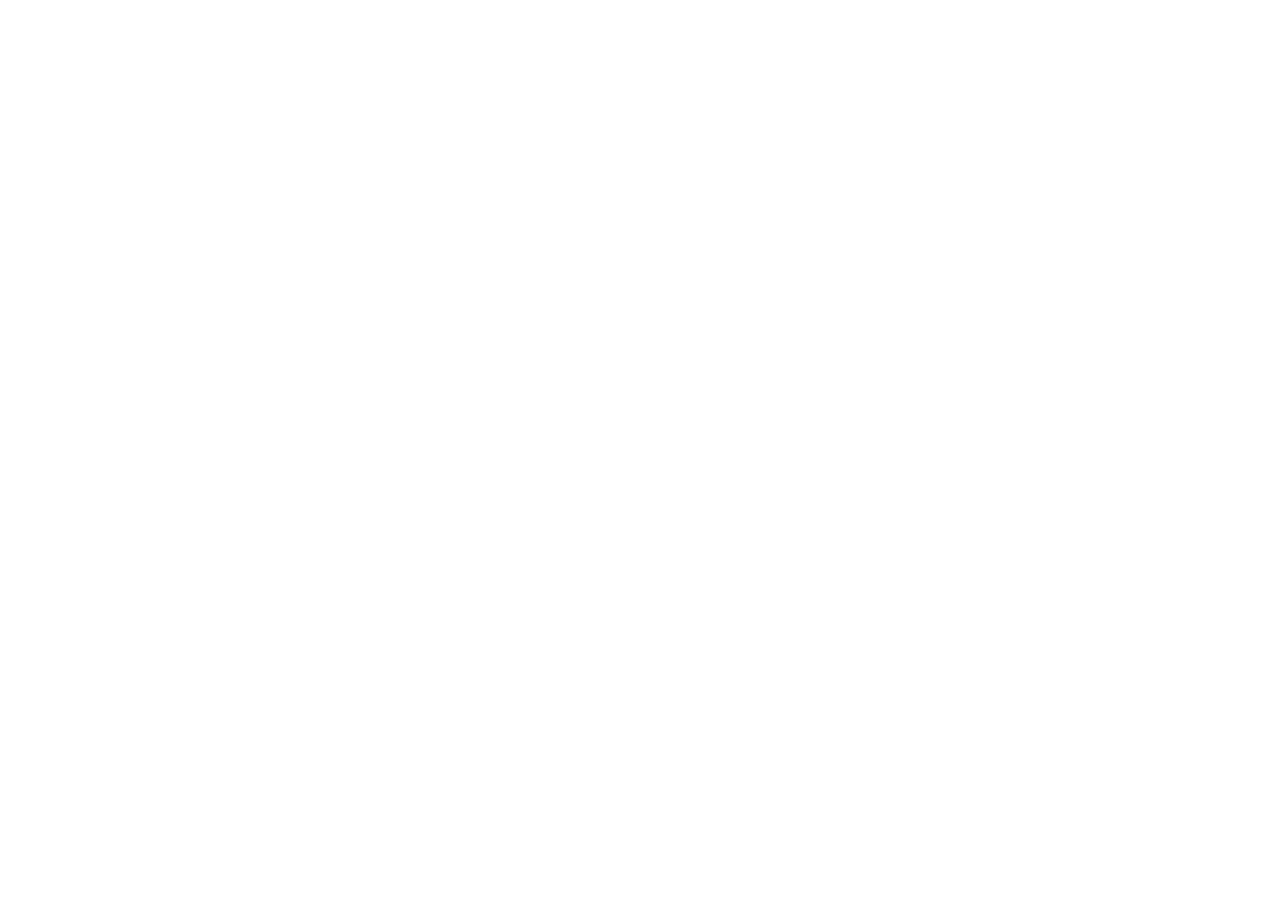
==== granja.html @ a2be4418 "Add files via upload Primer commit" ====
<!DOCTYPE html>
<html lang="es">
<head>
<meta charset="UTF-8" />
<meta name="viewport" content="width=device-width, initial-scale=1.0" />
<title>Recepción en granja · Ciclo Térmico BB</title>
<link rel="stylesheet" href="css/style.css" />
</head>
<body>
<script>
  window.PAGE = "granja";
  window.PAGE_TITLE = "③ Recepción en granja";
  window.PAGE_SUBTITLE = "Condiciones del galpón y control de llegada: mortalidad, temperatura cloacal, peso y uniformidad";
</script>

<template id="tpl-content">
  <div class="field" style="max-width:520px;">
    <label>Unidad a recepcionar</label>
    <select id="select-viaje"></select>
  </div>
  <div id="viaje-detalle" class="faint" style="font-size:12.5px; margin:6px 0 20px;"></div>

  <div class="two-col">
    <div class="card">
      <div class="card-head"><h3>Condiciones del galpón</h3></div>
      <div class="grid grid-2">
        <div class="field"><label>Galpón</label><input class="mono" id="g-galpon" placeholder="G-08" /></div>
        <div class="field"><label>Temperatura del galpón (°C)</label><input class="mono" type="number" step="0.1" id="g-temp" placeholder="32.0" /></div>
        <div class="field"><label>Humedad relativa (%)</label><input class="mono" type="number" step="1" id="g-hum" placeholder="60" /></div>
        <div class="field"><label>Niveles de amoníaco NH₃ (ppm)</label><input class="mono" type="number" step="0.1" id="g-nh3" placeholder="10" /></div>
        <div class="field"><label>Ventilación / flujo de aire (m/s)</label><input class="mono" type="number" step="0.01" id="g-vent" placeholder="0.5" /></div>
        <div class="field"><label>Concentración de CO₂ (ppm)</label><input class="mono" type="number" step="10" id="g-co2" placeholder="1100" /></div>
        <div class="field"><label>Iluminación (lux)</label><input class="mono" type="number" step="1" id="g-lux" placeholder="25" /></div>
      </div>
      <button class="btn" id="btn-guardar-galpon" type="button">Guardar condiciones del galpón</button>
    </div>

    <div class="card">
      <div class="card-head"><h3>Control de llegada</h3></div>
      <div class="grid grid-2">
        <div class="field"><label>Mortalidad en traslado (%)</label><input class="mono" type="number" step="0.01" id="g-mortalidad" placeholder="0.20" /></div>
        <div class="field"><label>Uniformidad calculada (%)</label><input class="mono" id="g-uniformidad" readonly /></div>
      </div>

      <div class="flex-between" style="margin:12px 0 10px;">
        <h3 style="font-size:13px;">Muestras (temp. cloacal + peso)</h3>
        <button class="btn btn-sm" id="btn-add-muestra" type="button">+ Agregar muestra</button>
      </div>
      <div id="muestras-rows"></div>

      <button class="btn btn-primary" style="margin-top:12px;" id="btn-guardar-llegada" type="button">Guardar control de llegada</button>
      <button class="btn" id="btn-finalizar" type="button">Finalizar ciclo del viaje ✓</button>
      <p class="faint" id="msg" style="margin-top:10px; font-size:12px;"></p>
    </div>
  </div>

  <div class="section-title"><span class="eyebrow">CICLO</span> Cinta térmica completa (planta → tránsito → granja)</div>
  <div class="card" id="ribbon-cont"></div>
</template>

<script src="js/store.js"></script>
<script src="js/util.js"></script>
<script src="js/thermal-ribbon.js"></script>
<script>
  let muestraSeq = 1;
  let muestras = [];

  function pesoUniformidad(pesos) {
    // Uniformidad = % de aves dentro de ±10% del peso promedio del lote
    const prom = Store.promedio(pesos);
    if (prom == null) return null;
    const dentro = pesos.filter((p) => Math.abs(p - prom) <= prom * 0.1).length;
    return (dentro / pesos.length) * 100;
  }

  function pintarMuestras() {
    document.getElementById("muestras-rows").innerHTML = muestras
      .map(
        (m, idx) => `
      <div class="flex gap-8" style="margin-bottom:8px;" data-row="${m._id}">
        <input class="mono" style="width:64px;" value="M${idx + 1}" disabled />
        <input class="mono t-input" type="number" step="0.1" placeholder="Temp °C" value="${m.tempCloacal ?? ""}" style="width:100px;" />
        <input class="mono p-input" type="number" step="0.5" placeholder="Peso g" value="${m.pesoG ?? ""}" style="width:100px;" />
        <button class="btn btn-sm btn-ghost" type="button" data-remove="${m._id}">✕</button>
      </div>`
      )
      .join("");

    document.querySelectorAll(".t-input").forEach((inp, idx) => {
      inp.addEventListener("input", () => { muestras[idx].tempCloacal = inp.value ? parseFloat(inp.value) : null; recalc(); });
    });
    document.querySelectorAll(".p-input").forEach((inp, idx) => {
      inp.addEventListener("input", () => { muestras[idx].pesoG = inp.value ? parseFloat(inp.value) : null; recalc(); });
    });
    document.querySelectorAll("[data-remove]").forEach((btn) => {
      btn.addEventListener("click", () => {
        muestras = muestras.filter((m) => m._id !== btn.getAttribute("data-remove"));
        pintarMuestras(); recalc();
      });
    });
  }

  function recalc() {
    const pesos = muestras.map((m) => m.pesoG).filter((p) => p != null);
    const uni = pesoUniformidad(pesos);
    document.getElementById("g-uniformidad").value = uni != null ? uni.toFixed(1) + "%" : "";
  }

  window.initPage = function () {
    document.getElementById("page-content").appendChild(
      document.getElementById("tpl-content").content.cloneNode(true)
    );

    const select = document.getElementById("select-viaje");
    Util.fillSelectViajes(select, Store.getViajes(), { placeholder: "Selecciona una unidad…" });
    const preId = Util.qs("id");
    const inicial = preId || (Store.getViajes().find((v) => v.estado === "En Granja") || {}).id || "";
    select.value = inicial;

    function cargar() {
      const v = Store.getViaje(select.value);
      const det = document.getElementById("viaje-detalle");
      if (!v) { det.textContent = ""; muestras = []; pintarMuestras(); recalc(); dibujarRibbon(null); return; }

      det.innerHTML = `${v.dtSap} · ${v.destino1} · Lote ${v.edadLotes} · Unidad ${v.unidad} · ${Util.badgeEstado(v.estado)}`;

      const g = v.granja;
      const galpon = g?.galpones?.[0];
      document.getElementById("g-galpon").value = galpon?.galpon || v.galpon || "";
      document.getElementById("g-temp").value = galpon?.temp ?? "";
      document.getElementById("g-hum").value = galpon?.humedad ?? "";
      document.getElementById("g-nh3").value = galpon?.nh3 ?? "";
      document.getElementById("g-vent").value = galpon?.ventilacion ?? "";
      document.getElementById("g-co2").value = galpon?.co2 ?? "";
      document.getElementById("g-lux").value = galpon?.iluminacion ?? "";
      document.getElementById("g-mortalidad").value = g?.mortalidad ?? "";

      muestras = (g?.muestrasLlegada || []).map((m) => ({ _id: "m" + muestraSeq++, tempCloacal: m.tempCloacal, pesoG: m.pesoG }));
      if (!muestras.length) muestras = [1, 2, 3].map(() => ({ _id: "m" + muestraSeq++, tempCloacal: null, pesoG: null }));
      pintarMuestras();
      recalc();
      dibujarRibbon(v);
    }

    function dibujarRibbon(v) {
      const cont = document.getElementById("ribbon-cont");
      if (!v) { cont.innerHTML = `<div class="empty-state">Selecciona una unidad.</div>`; return; }
      const promC = Store.promedio(v.cargaPlanta.muestras.map((m) => m.tempCloacal));
      const promAmb = Store.promedio(v.transito.serie.map((s) => s.temp));
      const promL = Store.promedio(muestras.map((m) => m.tempCloacal).filter((t) => t != null));
      cont.innerHTML = "";
      renderThermalRibbon(cont, [
        { label: "Salida planta", sub: v.horaSalidaReal || v.horaSalidaPlan, temp: promC },
        { label: "Tránsito (amb.)", sub: "unidad temperada", temp: promAmb },
        { label: "Llegada granja", sub: v.horaLlegadaReal, temp: promL },
      ]);
    }

    select.addEventListener("change", cargar);
    cargar();

    document.getElementById("btn-add-muestra").addEventListener("click", () => {
      muestras.push({ _id: "m" + muestraSeq++, tempCloacal: null, pesoG: null });
      pintarMuestras();
    });

    function guardarGalpon() {
      const v = Store.getViaje(select.value);
      if (!v) { alert("Selecciona una unidad."); return null; }
      const galponData = {
        galpon: document.getElementById("g-galpon").value,
        temp: parseFloat(document.getElementById("g-temp").value) || null,
        humedad: parseFloat(document.getElementById("g-hum").value) || null,
        nh3: parseFloat(document.getElementById("g-nh3").value) || null,
        ventilacion: parseFloat(document.getElementById("g-vent").value) || null,
        co2: parseFloat(document.getElementById("g-co2").value) || null,
        iluminacion: parseFloat(document.getElementById("g-lux").value) || null,
      };
      const granja = v.granja || {};
      granja.galpones = [galponData];
      return Store.updateViaje(v.id, { granja });
    }

    function guardarLlegada() {
      const v = Store.getViaje(select.value);
      if (!v) { alert("Selecciona una unidad."); return null; }
      const muestrasLlegada = muestras.filter((m) => m.tempCloacal != null).map((m, idx) => ({ n: idx + 1, tempCloacal: m.tempCloacal, pesoG: m.pesoG }));
      const pesos = muestrasLlegada.map((m) => m.pesoG).filter((p) => p != null);
      const granja = v.granja || { galpones: [] };
      granja.mortalidad = parseFloat(document.getElementById("g-mortalidad").value) || 0;
      granja.muestrasLlegada = muestrasLlegada;
      granja.pesoPromedioG = pesos.length ? +Store.promedio(pesos).toFixed(1) : null;
      granja.uniformidadPct = pesos.length ? +pesoUniformidad(pesos).toFixed(1) : null;
      return Store.updateViaje(v.id, { granja });
    }

    document.getElementById("btn-guardar-galpon").addEventListener("click", () => {
      guardarGalpon();
      document.getElementById("msg").textContent = "✓ Condiciones del galpón guardadas.";
    });

    document.getElementById("btn-guardar-llegada").addEventListener("click", () => {
      const v = guardarLlegada();
      if (v) { document.getElementById("msg").textContent = "✓ Control de llegada guardado."; dibujarRibbon(Store.getViaje(v.id)); }
    });

    document.getElementById("btn-finalizar").addEventListener("click", () => {
      guardarGalpon();
      const v = guardarLlegada();
      if (!v) return;
      Store.updateViaje(v.id, { estado: "Finalizado" });
      document.getElementById("msg").textContent = "✓ Ciclo finalizado. Datos enviados al dashboard BI.";
      select.dispatchEvent(new Event("change"));
    });
  };
</script>
<script src="js/nav.js"></script>
</body>
</html>
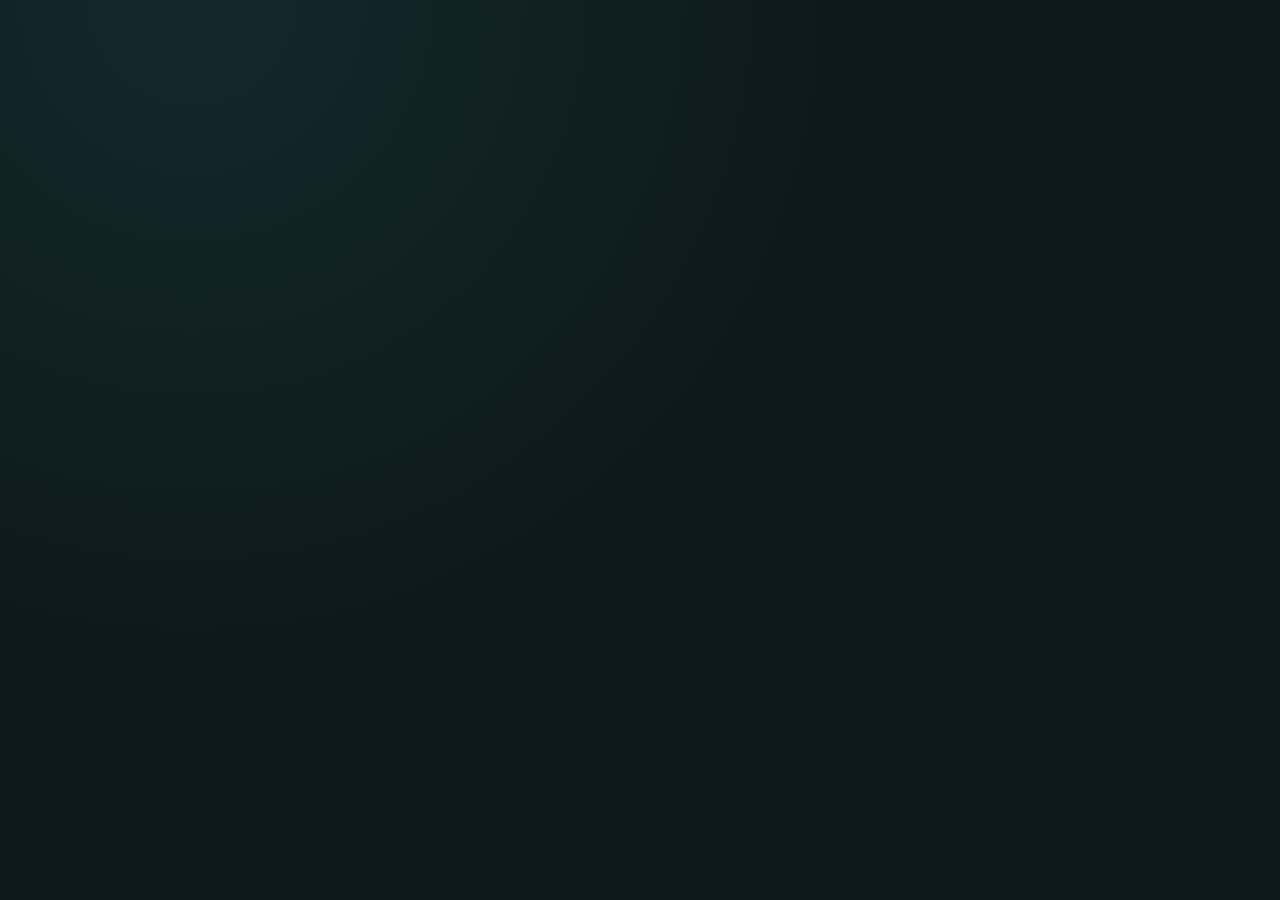
==== commit 9f1eecfa: "Update granja.html" ====
--- a/granja.html
+++ b/granja.html
@@ -4,7 +4,7 @@
 <meta charset="UTF-8" />
 <meta name="viewport" content="width=device-width, initial-scale=1.0" />
 <title>Recepción en granja · Ciclo Térmico BB</title>
-<link rel="stylesheet" href="css/style.css" />
+<link rel="stylesheet" href="style.css" />
 </head>
 <body>
 <script>
@@ -58,9 +58,9 @@
   <div class="card" id="ribbon-cont"></div>
 </template>
 
-<script src="js/store.js"></script>
-<script src="js/util.js"></script>
-<script src="js/thermal-ribbon.js"></script>
+<script src="store.js"></script>
+<script src="util.js"></script>
+<script src="thermal-ribbon.js"></script>
 <script>
   let muestraSeq = 1;
   let muestras = [];
--- a/style.css
+++ b/style.css
@@ -0,0 +1,394 @@
+/* =====================================================================
+   SISTEMA DE DISEÑO — "Sala de control del ciclo térmico"
+   Paleta: base casi-negro con tinte verdoso-azulado (cuarto de máquinas),
+   acento cálido (rojo San Fernando) para calor/alerta, acento frío-teal
+   para "en rango". Tipografía técnica: Space Grotesk (display) +
+   Inter (UI) + IBM Plex Mono (datos/números).
+   ===================================================================== */
+
+@import url("https://fonts.googleapis.com/css2?family=Space+Grotesk:wght@500;600;700&family=Inter:wght@400;500;600&family=IBM+Plex+Mono:wght@400;500;600&display=swap");
+
+:root {
+  --bg: #0d1a1c;
+  --bg-alt: #0a1416;
+  --surface: #142629;
+  --surface-2: #1a2f32;
+  --border: #24393d;
+  --border-soft: #1d3235;
+
+  --text: #eaf2f1;
+  --text-muted: #8fa8a5;
+  --text-faint: #5f7a77;
+
+  --accent-heat: #e0402b;      /* rojo San Fernando — calor / crítico */
+  --accent-heat-soft: #e0402b22;
+  --accent-warn: #e3a53d;      /* ámbar — alerta */
+  --accent-warn-soft: #e3a53d22;
+  --accent-cool: #34a89b;      /* teal — óptimo / frío-cadena */
+  --accent-cool-soft: #34a89b22;
+  --accent-info: #4f8fdc;      /* azul — informativo / gps */
+  --accent-info-soft: #4f8fdc22;
+
+  --radius: 10px;
+  --radius-sm: 6px;
+  --shadow-lift: 0 8px 24px rgba(0, 0, 0, 0.35);
+
+  --font-display: "Space Grotesk", "Inter", sans-serif;
+  --font-body: "Inter", sans-serif;
+  --font-mono: "IBM Plex Mono", monospace;
+}
+
+* { box-sizing: border-box; }
+html { scroll-behavior: smooth; }
+
+body {
+  margin: 0;
+  background: var(--bg);
+  color: var(--text);
+  font-family: var(--font-body);
+  font-size: 14px;
+  line-height: 1.5;
+  background-image:
+    radial-gradient(circle at 15% 0%, #14282b 0%, transparent 45%),
+    radial-gradient(circle at 100% 100%, #10202200 0%, transparent 40%);
+  background-attachment: fixed;
+}
+
+a { color: inherit; text-decoration: none; }
+button { font-family: inherit; cursor: pointer; }
+:focus-visible { outline: 2px solid var(--accent-cool); outline-offset: 2px; }
+
+h1, h2, h3, h4 {
+  font-family: var(--font-display);
+  margin: 0;
+  letter-spacing: -0.01em;
+}
+
+.mono { font-family: var(--font-mono); }
+
+/* ---------------------------------------------------------------
+   LAYOUT — sidebar fija + topbar + contenido
+   --------------------------------------------------------------- */
+.app-shell {
+  display: grid;
+  grid-template-columns: 240px 1fr;
+  min-height: 100vh;
+}
+
+.sidebar {
+  background: var(--bg-alt);
+  border-right: 1px solid var(--border-soft);
+  padding: 22px 16px;
+  display: flex;
+  flex-direction: column;
+  gap: 28px;
+  position: sticky;
+  top: 0;
+  height: 100vh;
+}
+
+.brand {
+  display: flex;
+  align-items: center;
+  gap: 10px;
+  padding: 0 6px;
+}
+
+.brand-mark {
+  width: 34px;
+  height: 34px;
+  border-radius: 8px;
+  background: linear-gradient(135deg, var(--accent-heat), var(--accent-warn));
+  display: flex;
+  align-items: center;
+  justify-content: center;
+  font-family: var(--font-mono);
+  font-weight: 600;
+  color: #fff;
+  font-size: 13px;
+  flex-shrink: 0;
+}
+
+.brand-text { display: flex; flex-direction: column; line-height: 1.15; }
+.brand-text strong { font-family: var(--font-display); font-size: 14.5px; }
+.brand-text span { font-size: 10.5px; color: var(--text-muted); text-transform: uppercase; letter-spacing: 0.06em; }
+
+.nav-group { display: flex; flex-direction: column; gap: 2px; }
+.nav-label {
+  font-size: 10.5px;
+  text-transform: uppercase;
+  letter-spacing: 0.08em;
+  color: var(--text-faint);
+  padding: 10px 10px 4px;
+}
+
+.nav-link {
+  display: flex;
+  align-items: center;
+  gap: 10px;
+  padding: 9px 10px;
+  border-radius: var(--radius-sm);
+  color: var(--text-muted);
+  font-size: 13.2px;
+  font-weight: 500;
+  border-left: 2px solid transparent;
+  transition: background 0.15s, color 0.15s;
+}
+.nav-link:hover { background: var(--surface); color: var(--text); }
+.nav-link.active {
+  background: var(--surface-2);
+  color: var(--text);
+  border-left-color: var(--accent-heat);
+}
+.nav-link .dot { width: 6px; height: 6px; border-radius: 50%; background: currentColor; opacity: 0.5; flex-shrink: 0; }
+
+.sidebar-footer {
+  margin-top: auto;
+  font-size: 11px;
+  color: var(--text-faint);
+  padding: 0 6px;
+  border-top: 1px solid var(--border-soft);
+  padding-top: 14px;
+}
+
+.main {
+  padding: 26px 34px 60px;
+  max-width: 1360px;
+}
+
+.topbar {
+  display: flex;
+  align-items: center;
+  justify-content: space-between;
+  margin-bottom: 26px;
+  gap: 16px;
+  flex-wrap: wrap;
+}
+
+.topbar h1 { font-size: 21px; font-weight: 600; }
+.topbar .subtitle { color: var(--text-muted); font-size: 12.8px; margin-top: 4px; }
+
+.live-clock {
+  font-family: var(--font-mono);
+  font-size: 12px;
+  color: var(--text-muted);
+  background: var(--surface);
+  border: 1px solid var(--border);
+  padding: 7px 12px;
+  border-radius: var(--radius-sm);
+  display: flex;
+  align-items: center;
+  gap: 8px;
+}
+.live-dot {
+  width: 7px; height: 7px; border-radius: 50%;
+  background: var(--accent-cool);
+  box-shadow: 0 0 0 0 var(--accent-cool);
+  animation: pulse 2s infinite;
+}
+@keyframes pulse {
+  0% { box-shadow: 0 0 0 0 rgba(52,168,155,0.55); }
+  70% { box-shadow: 0 0 0 6px rgba(52,168,155,0); }
+  100% { box-shadow: 0 0 0 0 rgba(52,168,155,0); }
+}
+
+/* ---------------------------------------------------------------
+   COMPONENTES GENERALES
+   --------------------------------------------------------------- */
+.grid { display: grid; gap: 16px; }
+.grid-4 { grid-template-columns: repeat(4, 1fr); }
+.grid-3 { grid-template-columns: repeat(3, 1fr); }
+.grid-2 { grid-template-columns: repeat(2, 1fr); }
+
+@media (max-width: 1100px) {
+  .grid-4 { grid-template-columns: repeat(2, 1fr); }
+  .grid-3 { grid-template-columns: repeat(2, 1fr); }
+}
+
+.card {
+  background: var(--surface);
+  border: 1px solid var(--border);
+  border-radius: var(--radius);
+  padding: 18px 18px;
+}
+
+.card-head {
+  display: flex;
+  align-items: baseline;
+  justify-content: space-between;
+  margin-bottom: 14px;
+  gap: 10px;
+}
+.card-head h3 { font-size: 13.5px; font-weight: 600; color: var(--text); }
+.card-head .hint { font-size: 11px; color: var(--text-faint); }
+
+.kpi-card { display: flex; flex-direction: column; gap: 8px; }
+.kpi-label { font-size: 11px; text-transform: uppercase; letter-spacing: 0.06em; color: var(--text-faint); }
+.kpi-value { font-family: var(--font-mono); font-size: 27px; font-weight: 600; }
+.kpi-delta { font-size: 11.5px; color: var(--text-muted); }
+.kpi-value.heat { color: var(--accent-heat); }
+.kpi-value.cool { color: var(--accent-cool); }
+.kpi-value.warn { color: var(--accent-warn); }
+
+/* Badges de estado */
+.badge {
+  display: inline-flex;
+  align-items: center;
+  gap: 5px;
+  font-size: 11px;
+  font-weight: 600;
+  padding: 3px 9px;
+  border-radius: 100px;
+  font-family: var(--font-mono);
+  white-space: nowrap;
+}
+.badge::before { content: ""; width: 6px; height: 6px; border-radius: 50%; background: currentColor; }
+.badge.optimo, .badge.ok, .badge.finalizado { background: var(--accent-cool-soft); color: var(--accent-cool); }
+.badge.alerta, .badge.en-transito, .badge.en-carga { background: var(--accent-warn-soft); color: var(--accent-warn); }
+.badge.critico, .badge.programado { background: var(--accent-heat-soft); color: var(--accent-heat); }
+.badge.en-granja { background: var(--accent-info-soft); color: var(--accent-info); }
+.badge.sin-dato { background: #ffffff10; color: var(--text-faint); }
+
+/* Tablas */
+.table-wrap { overflow-x: auto; border-radius: var(--radius); border: 1px solid var(--border); }
+table { width: 100%; border-collapse: collapse; font-size: 12.8px; background: var(--surface); }
+thead th {
+  text-align: left;
+  font-size: 10.8px;
+  text-transform: uppercase;
+  letter-spacing: 0.05em;
+  color: var(--text-faint);
+  padding: 10px 12px;
+  background: var(--bg-alt);
+  border-bottom: 1px solid var(--border);
+  white-space: nowrap;
+}
+tbody td { padding: 10px 12px; border-bottom: 1px solid var(--border-soft); white-space: nowrap; }
+tbody tr:last-child td { border-bottom: none; }
+tbody tr:hover { background: var(--surface-2); }
+td.num, th.num { font-family: var(--font-mono); }
+
+/* Formularios */
+.field { display: flex; flex-direction: column; gap: 6px; margin-bottom: 14px; }
+.field label { font-size: 11.5px; color: var(--text-muted); font-weight: 500; }
+.field .req { color: var(--accent-heat); }
+input, select, textarea {
+  background: var(--bg-alt);
+  border: 1px solid var(--border);
+  border-radius: var(--radius-sm);
+  color: var(--text);
+  padding: 9px 11px;
+  font-size: 13px;
+  font-family: var(--font-body);
+  width: 100%;
+}
+input.mono, select.mono { font-family: var(--font-mono); }
+input:focus, select:focus, textarea:focus { border-color: var(--accent-cool); }
+input::placeholder { color: var(--text-faint); }
+
+.btn {
+  display: inline-flex;
+  align-items: center;
+  gap: 7px;
+  padding: 9px 16px;
+  border-radius: var(--radius-sm);
+  border: 1px solid var(--border);
+  background: var(--surface-2);
+  color: var(--text);
+  font-size: 13px;
+  font-weight: 600;
+  transition: transform 0.1s, border-color 0.15s;
+}
+.btn:hover { border-color: var(--accent-cool); }
+.btn:active { transform: translateY(1px); }
+.btn-primary { background: linear-gradient(135deg, var(--accent-heat), #c33322); border-color: transparent; color: #fff; }
+.btn-primary:hover { border-color: transparent; filter: brightness(1.08); }
+.btn-ghost { background: transparent; }
+.btn-sm { padding: 6px 11px; font-size: 12px; }
+
+.pill-group { display: flex; gap: 6px; flex-wrap: wrap; }
+.pill {
+  font-size: 11.5px;
+  padding: 5px 10px;
+  border-radius: 100px;
+  border: 1px solid var(--border);
+  color: var(--text-muted);
+}
+.pill.active { border-color: var(--accent-cool); color: var(--accent-cool); background: var(--accent-cool-soft); }
+
+.section-title {
+  font-family: var(--font-display);
+  font-size: 15px;
+  font-weight: 600;
+  margin: 30px 0 14px;
+  display: flex;
+  align-items: center;
+  gap: 8px;
+}
+.section-title:first-child { margin-top: 0; }
+.section-title .eyebrow {
+  font-family: var(--font-mono);
+  font-size: 10.5px;
+  color: var(--accent-heat);
+  border: 1px solid var(--accent-heat-soft);
+  background: var(--accent-heat-soft);
+  padding: 2px 7px;
+  border-radius: 4px;
+}
+
+.empty-state {
+  text-align: center;
+  padding: 40px 20px;
+  color: var(--text-faint);
+  font-size: 13px;
+}
+
+.divider { height: 1px; background: var(--border-soft); margin: 20px 0; border: none; }
+
+.two-col { display: grid; grid-template-columns: 1.3fr 1fr; gap: 16px; }
+@media (max-width: 1100px) { .two-col { grid-template-columns: 1fr; } }
+
+.muted { color: var(--text-muted); }
+.faint { color: var(--text-faint); }
+.mt-0 { margin-top: 0; }
+.flex { display: flex; }
+.flex-between { display: flex; align-items: center; justify-content: space-between; }
+.gap-8 { gap: 8px; }
+.gap-12 { gap: 12px; }
+.wrap { flex-wrap: wrap; }
+
+/* ---------------------------------------------------------------
+   SIGNATURE ELEMENT — Cinta térmica (thermal ribbon)
+   Representa visualmente el ciclo térmico: Planta -> Tránsito -> Granja
+   --------------------------------------------------------------- */
+.thermal-ribbon { width: 100%; }
+.thermal-ribbon svg { width: 100%; height: auto; display: block; }
+.ribbon-legend { display: flex; gap: 16px; margin-top: 10px; flex-wrap: wrap; }
+.ribbon-legend .item { display: flex; align-items: center; gap: 6px; font-size: 11px; color: var(--text-muted); }
+.ribbon-legend .sw { width: 10px; height: 10px; border-radius: 3px; }
+
+/* Geocerca stepper */
+.geo-steps { display: flex; flex-direction: column; gap: 0; }
+.geo-step { display: flex; gap: 12px; position: relative; padding-bottom: 22px; }
+.geo-step:last-child { padding-bottom: 0; }
+.geo-step .rail { display: flex; flex-direction: column; align-items: center; }
+.geo-step .node { width: 12px; height: 12px; border-radius: 50%; border: 2px solid var(--border); background: var(--bg-alt); flex-shrink: 0; z-index: 1; }
+.geo-step.cruzada .node { border-color: var(--accent-cool); background: var(--accent-cool); }
+.geo-step.pendiente .node { border-color: var(--border); }
+.geo-step .line { width: 2px; flex: 1; background: var(--border-soft); margin-top: 2px; }
+.geo-step.cruzada .line { background: var(--accent-cool-soft); }
+.geo-step .content { padding-bottom: 4px; }
+.geo-step .content .name { font-size: 13px; font-weight: 500; }
+.geo-step .content .time { font-family: var(--font-mono); font-size: 11.5px; color: var(--text-muted); }
+
+/* Responsive */
+@media (max-width: 860px) {
+  .app-shell { grid-template-columns: 1fr; }
+  .sidebar { position: relative; height: auto; }
+  .main { padding: 20px; }
+}
+
+@media (prefers-reduced-motion: reduce) {
+  * { animation: none !important; transition: none !important; }
+}
+
